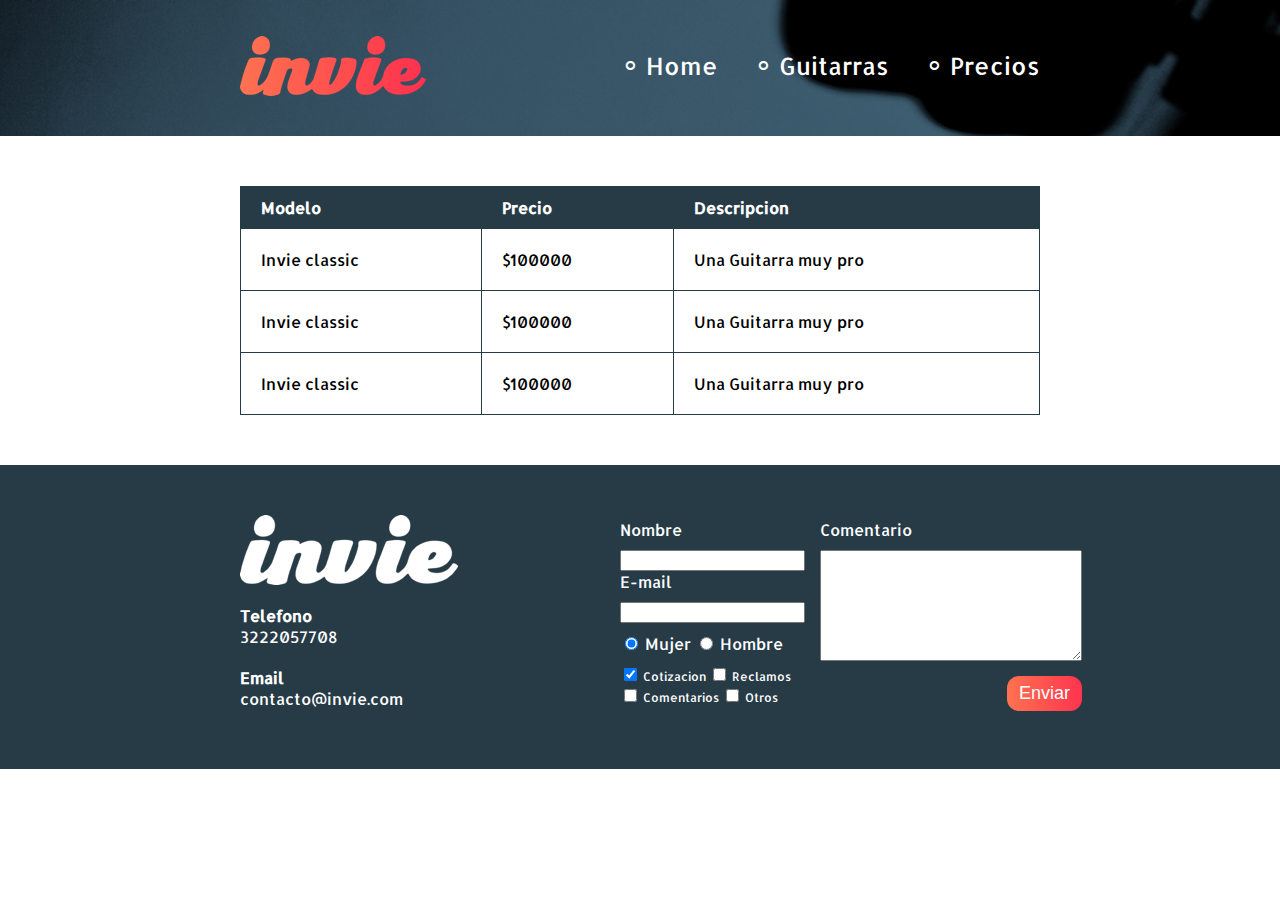
==== precios.html @ 78aa6fec "Projecto Invie base" ====
<!DOCTYPE html>
<html>
  <head>
    <meta charset="utf-8">
    <link href="https://fonts.googleapis.com/css?family=Montserrat:400,700|Allerta" rel="stylesheet">  <!--Google fonts link-->
    <link rel="stylesheet" href="css/invie.css">  <!--Forma de incluir estilos en html con un archivo externo-->
    <title>Precios de - Tus mejores guitarras!!</title>
  </head>
  <body>
    <header id="header" class="header-b background"><!--header-->
      <div class="contenedor">
        <figure class="logotipo">
          <img src="images/invie.png" width="186" height="60" alt="Invie logotipo"/><!--logotipo-->
        </figure>
        <nav  class="menu"><!--menu-->
          <ul>
            <li>
              <a href="index.html">Home</a>
            </li>
            <li>
              <a href="index.html#guitarras">Guitarras</a>
            </li>
            <li>
              <a href="precios.html">Precios</a>
            </li>
          </ul>
        </nav>
      </div>
    </header>
    <section class="tabla">
      <div class="contenedor">
        <table>                                <!--Tabla-->
          <thead>                              <!--Cabecera-->
            <tr>                               <!--Fila-->
              <th>Modelo</th>                  <!--Celda para cabecera-->
              <th>Precio</th>
              <th>Descripcion</th>
            </tr>
          </thead>
          <tbody>                               <!--Body de la tabla-->
            <tr>                                <!--Fila del body-->
              <td>Invie classic</td>            <!--Celda para body-->
              <td>$100000</td>
              <td>Una Guitarra muy pro</td>
            </tr>
            <tr>
              <td>Invie classic</td>            <!--Celda para body-->
              <td>$100000</td>
              <td>Una Guitarra muy pro</td>
            </tr>
            <tr>
              <td>Invie classic</td>            <!--Celda para body-->
              <td>$100000</td>
              <td>Una Guitarra muy pro</td>
            </tr>
          </tbody>
        </table>
      </div>
    </section>
    <footer class="footer">               <!--Footer-->
      <div class="contenedor">
        <div class="contacto">
          <img src="images/invie-white.png" alt="logotipo blanco">
          <a href="tel:+523222057708"><strong>Telefono</strong><span>3222057708</span></a> <!--Para que funcione el href necesitan una aplicacion que pueda hacer el la accion-->
          <a href="mailto:contacto@invie.com"><strong>Email</strong><span>contacto@invie.com</span></a>
        </div>
        <div class="contenedor">
          <form class="formulario">                <!--Formulario-->
            <div class="col1 contenedor">
              <label for="nombre">Nombre</label>    <!--El for debe de tener lo mismo que el id para tener una relacion y redireccione a donde de hacer focus -->
              <input type="text" required id="nombre" name="nombre"/>   <!--placeholder pondra texto de fondo difuminado-->
              <label for="email">E-mail</label>
              <input type="email" required id="email" name="email"/>
              <div class="sexo">
                <label for="mujer">                            <!--Buena practica para la usabilidad mobil (selecciona el texto mujer y marcara la opcion)-->
                  <input type="radio" id="mujer"  checked name="sexo"  value="Mujer"/>  Mujer      <!--TIpo radio multiple opcion-->
                </label>
                <label for="hombre">
                  <input type="radio" id="hombre" name="sexo" value="Hombre"/>  Hombre      <!--El name es para seleccionar uno solo lo cual manda al sevidor para que no tenga 2 opciones marcadas, esto hace que el tipo radio ya no no sea opcion multiple-->
                </label>
              </div>
              <div class="interes">                       <!--Caja de seleccion-->
                <label for="cotizacion">
                  <input type="checkbox" id="cotizacion" checked name="interes"  value="cotizacion"/> Cotizacion   <!--El atributo name y value es la informacion que llega al sevidor cuando se envia el formulario-->
                </label>
                <label for="reclamos">
                  <input type="checkbox" id="reclamos"  name="interes"  value="reclamos"/> Reclamos
                </label>
                <label for="comentarios">
                  <input type="checkbox" id="comentarios"  name="interes" value="comentarios"/> Comentarios
                </label>
                <label for="otros">
                  <input type="checkbox" id="otros"  name="interes" value="otros"/> Otros
                </label>
              </div>
            </div>
            <div class="col2">
              <label for="comentario">Comentario</label>
              <textarea name="comentario" id="comentario" rows="7" cols="30"></textarea>
              <input type="submit"  value="Enviar"  class="button">       <!--El atributo value hace que el sistema este en ingles o español el boton tendra el texto del atributo-->
            </div>
          </form>                                 <!--Formulario-->
        </div>
      </div>
    </footer>                        <!--Footer-->
  </body>
</html>
---- css/invie.css ----
body {
  font-family: 'Allerta', sans-serif;       /*Google fonts*/
  margin: 0;
}

table{                /*Estilos de tabla*/
  width: 100%;
}

th {
  background: #273b47;
  color: white;
}

td {
  padding: 20px;
}
th {
  padding: 10px 20px;
  text-align: left;
}

table, td, th {
  border: 1px solid #273b47;
  border-collapse: collapse;
}

input, textarea {
  outline: 0
}

input:focus, textarea:focus {
  background: lightgray;
}

.contenedor {     /*Estilos que se heredan a todas las que incluyan la clase*/
  width: 800px;
  margin: auto;
  position: relative;
}

.background {
  /*background: rgba(12, 12, 12, 0.5);  rgb: color combinado de rojo, verde, azul.   rgba: color combinado con transparencia*/
  background-image: url('../images/background.png');
  background-size: cover;         /*Cover hace que la imagen busque la mejor distribucion en el espacio disponible */
}

.button {
  border-radius: 12px;       /*Bordes redondeados*/
  border: none;
  color: white;
  padding: 7px 12px;
  cursor: pointer;      /*Muestre la manita de seleccion :v*/
  font-size: 18px;
  background: linear-gradient(to left, #fe344e, #ff7250);   /*Degradado*/
  text-decoration: none;
}

.titulo {
  font-family: 'Montserrat', sans-serif;    /*Propiedad agregado al titulo*/      /*Google fonts*/
  font-size: 70px;
  margin-bottom: 0;
  margin-top: 70px;
}

.titulo span {
  text-decoration: underline;   /*Subrayado*/
}

.title-a {
  font-size: 24px;
  margin-top: 0;
}
.title-b {
  font-size: 50px;
  margin-bottom: 20px;
  margin-top: 35px;
}

.guitarras {
  color: #1F313C;
  margin-bottom: 60px;
}

.guitarras h2 {
  font-family: 'Montserrat', sans-serif;
  font-size: 35px;
}

.portada {
  color: white;     /*Todos los textos se les asigna el color*/
  padding: 20px;
  height: 500px;
}

.portada button {
  margin-bottom: 70px;
}

.menu {                     /*La propiedad inline-block nos permite alinear a la derecha y en bloques los elementos.*/
  font-size: 24px;
  display: inline-block;
  position: absolute;
  right: 0;
}

.menu li {
  display: inline-block;
  margin-left: 30px;
}

.menu a {
  color: white;
  text-decoration: none;
}

.menu li::before {      /*before es un pseudoelemento*/
  content: '∘';
  font-size: 30px;
  /*line-height para dar altura al texto*/
  color: white;
}

.logotipo {
  display: inline-block;
  margin-left: 0;
}

.guitarra {
  margin: 10px 10px 40px 10px;
  padding: 10px;
  /*overflow: hidden;*/
  border: 1px solid #1F313C;
  border-radius: 8px;
}

.guitarra ol {
  padding: 0;
}

.guitarra.b {         /*Poner un estilo a un elemento que tiene 2 clases pero solamente a uno*/
  height: 190px;
}

.right {
  float: right;
  position: relative;
  bottom: 142px;
}

.left {
  float: left;
  position: relative;
}

.contenedor-guitarra-a {
  padding-left: 20px;
}

.contenedor-guitarra-b {
  margin-left: 370px;
  position: relative;
  bottom: 67px;
}

.header {
  position: relative;
}

.header-b {
  padding: 20px;
}

.footer {                     /*Footer*/
  background: #273b47;
  padding: 50px 10px;
}

.contacto {
  display: flex;
  width: 300px;
  flex-wrap: wrap;
  align-items: center;
}

.contacto img {               /*Footer*/
  display: block;
  margin-bottom: 10px;
}

.contacto strong {            /*Footer*/
  display: block;
}

.contacto a {                 /*Footer*/
  color: white;
  text-decoration: none;
  margin: 10px 10px 10px 0;
}

.footer .contenedor {
  display: flex;
  justify-content: flex-end;
}

.formulario {
  display: flex;
  width: 400px;
  color: white;
  margin-right: 20px;
}

.col1, .col2 {
  display: flex;
  flex-direction: column;
}

.col1 {
  margin-right: 15px;
}

.col2 {
  align-items: flex-start;
}

.col2.textarea {
  align-items: flex-end;
}

.col2 .button {
  margin-top: 15px;
  align-self: flex-end;

}

.interes label {
  font-size: 12px;
}

.formulario label, .sexo, .interes {
  margin-bottom: 10px;
}

.sexo {
  margin-top: 10px;
}

.tabla {
  margin: 50px 0;
}
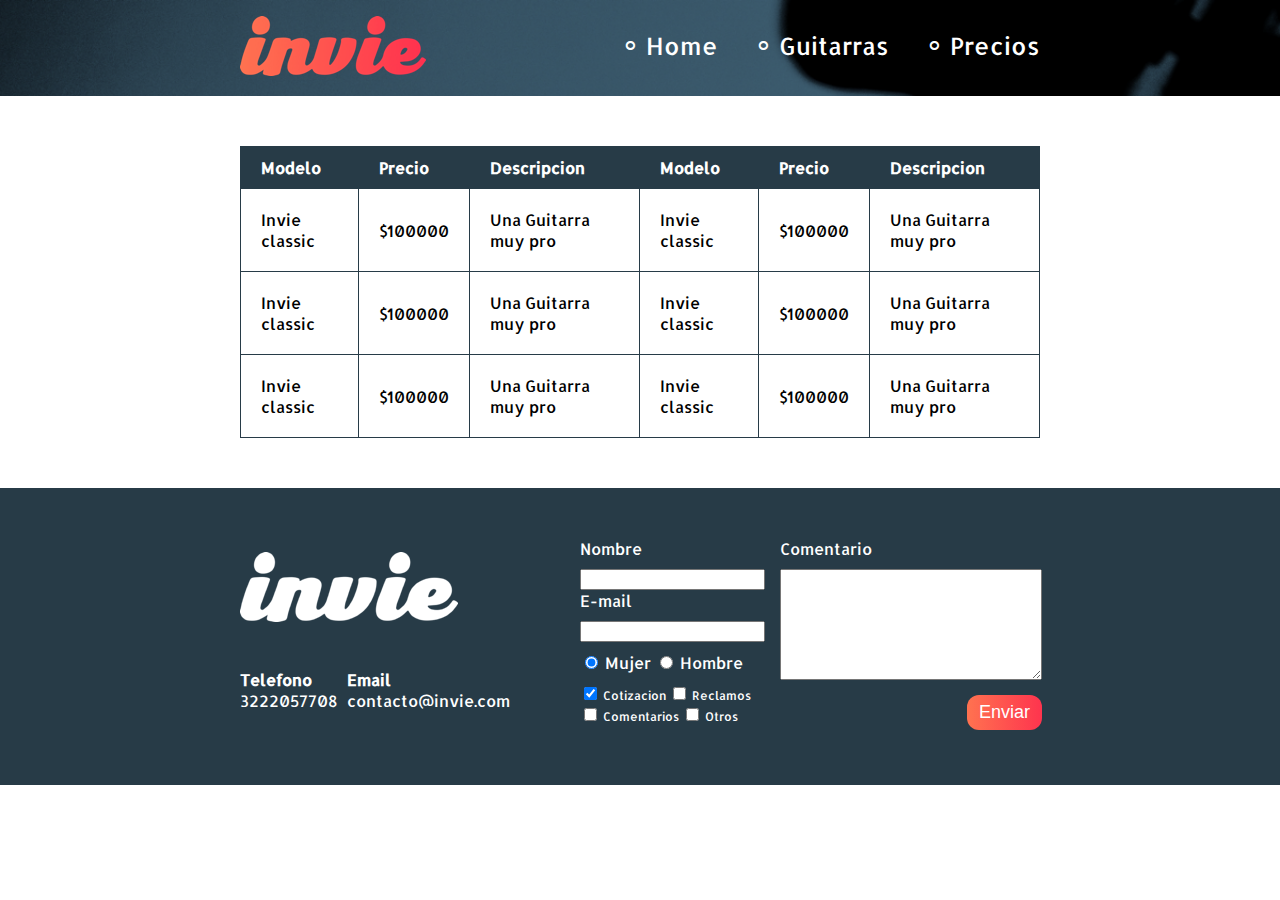
==== commit 025a4493: "Construyendo tablas responsive" ====
--- a/precios.html
+++ b/precios.html
@@ -4,15 +4,17 @@
     <meta charset="utf-8">
     <link href="https://fonts.googleapis.com/css?family=Montserrat:400,700|Allerta" rel="stylesheet">  <!--Google fonts link-->
     <link rel="stylesheet" href="css/invie.css">  <!--Forma de incluir estilos en html con un archivo externo-->
+    <meta name="viewport" content="width=device-width, initial-scale=1, user-scalable=no"/> <!--Este es el viewport el cual le asignamos que tome el ancho del dispositivo, que cubra el su 100% y no pueda el usuario hacer zoom-->
     <title>Precios de - Tus mejores guitarras!!</title>
   </head>
   <body>
-    <header id="header" class="header-b background"><!--header-->
+    <header id="header" class="header background"><!--header-->
       <div class="contenedor">
         <figure class="logotipo">
           <img src="images/invie.png" width="186" height="60" alt="Invie logotipo"/><!--logotipo-->
         </figure>
-        <nav  class="menu"><!--menu-->
+        <span class="burguer-button icon-menu" id="burguer-button"></span>
+        <nav  class="menu" id="menu"><!--menu-->
           <ul>
             <li>
               <a href="index.html">Home</a>
@@ -35,10 +37,16 @@
               <th>Modelo</th>                  <!--Celda para cabecera-->
               <th>Precio</th>
               <th>Descripcion</th>
+              <th>Modelo</th>                  <!--Celda para cabecera-->
+              <th>Precio</th>
+              <th>Descripcion</th>
             </tr>
           </thead>
           <tbody>                               <!--Body de la tabla-->
             <tr>                                <!--Fila del body-->
+              <td>Invie classic</td>            <!--Celda para body-->
+              <td>$100000</td>
+              <td>Una Guitarra muy pro</td>
               <td>Invie classic</td>            <!--Celda para body-->
               <td>$100000</td>
               <td>Una Guitarra muy pro</td>
@@ -47,8 +55,14 @@
               <td>Invie classic</td>            <!--Celda para body-->
               <td>$100000</td>
               <td>Una Guitarra muy pro</td>
+              <td>Invie classic</td>            <!--Celda para body-->
+              <td>$100000</td>
+              <td>Una Guitarra muy pro</td>
             </tr>
             <tr>
+              <td>Invie classic</td>            <!--Celda para body-->
+              <td>$100000</td>
+              <td>Una Guitarra muy pro</td>
               <td>Invie classic</td>            <!--Celda para body-->
               <td>$100000</td>
               <td>Una Guitarra muy pro</td>
@@ -103,5 +117,34 @@
         </div>
       </div>
     </footer>                        <!--Footer-->
+    <script type="text/javascript">
+      var consulta = window.matchMedia("(max-width: 500px)");
+      consulta.addListener(mediaQuery);
+
+      var $burguerButton = document.getElementById("burguer-button");
+      var $menu = document.getElementById("menu");
+      function toggleMenu(){
+        $menu.classList.toggle('active');
+        $burguerButton.classList.toggle('icon-close');  <!--Al momento de presionar el icono burger se cambiara al icono close-->
+      };
+      function mediaQuery(){
+        if(consulta.matches){
+          console.log("Se cumplio la condicion");
+          $burguerButton.style = "visibility: visible";           <!--El icono burger se hace visible cuando la condicion se cumple-->
+          $burguerButton.addEventListener("touchstart", toggleMenu);
+        }else {
+          console.log("No se cumplio la condicion");
+          $burguerButton.style = "visibility: hidden";            <!--El icono burger se oculta cuando la condicion no se cumple-->
+          $burguerButton.removeEventListener("touchstart", toggleMenu);
+        }
+      }
+      mediaQuery();
+
+      //lazy loading
+      var bLazy = new Blazy({
+        //options
+        selector: 'img'
+      });
+    </script>
   </body>
 </html>
--- a/css/invie.css
+++ b/css/invie.css
@@ -1,3 +1,43 @@
+@font-face {
+  font-family: 'icomoon';
+  src:  url('../fonts/icomoon.eot?dresks');
+  src:  url('../fonts/icomoon.eot?dresks#iefix') format('embedded-opentype'),
+    url('../fonts/icomoon.ttf?dresks') format('truetype'),
+    url('../fonts/icomoon.woff?dresks') format('woff'),
+    url('../fonts/icomoon.svg?dresks#icomoon') format('svg');
+  font-weight: normal;
+  font-style: normal;
+}
+
+[class^="icon-"], [class*=" icon-"] {
+  /* use !important to prevent issues with browser extensions that change fonts */
+  font-family: 'icomoon' !important;
+  speak: none;
+  font-style: normal;
+  font-weight: normal;
+  font-variant: normal;
+  text-transform: none;
+  line-height: 1;
+
+  /* Better Font Rendering =========== */
+  -webkit-font-smoothing: antialiased;
+  -moz-osx-font-smoothing: grayscale;
+}
+
+.icon-phone:before {
+  content: "\e942";
+}
+.icon-envelop:before {
+  content: "\e945";
+}
+.icon-menu:before {
+  content: "\e9bd";
+}
+.icon-close:before {
+  content: "\ea0d";
+}
+
+
 body {
   font-family: 'Allerta', sans-serif;       /*Google fonts*/
   margin: 0;
@@ -34,13 +74,14 @@
 }
 
 .contenedor {     /*Estilos que se heredan a todas las que incluyan la clase*/
-  width: 800px;
+  max-width: 800px;
   margin: auto;
   position: relative;
 }
 
 .background {
   /*background: rgba(12, 12, 12, 0.5);  rgb: color combinado de rojo, verde, azul.   rgba: color combinado con transparencia*/
+  background-color: #466173;
   background-image: url('../images/background.png');
   background-size: cover;         /*Cover hace que la imagen busque la mejor distribucion en el espacio disponible */
 }
@@ -248,3 +289,262 @@
 .tabla {
   margin: 50px 0;
 }
+
+.burguer-button {
+  width: 40px;
+  height: 40px;
+  line-height: 40px;
+  border-radius: 50%;
+  background: #395667;
+  cursor: pointer;
+  text-align: center;
+  display: inline-block;
+  position: absolute;
+  left: 20px;
+  top: 20px;
+  color: white;
+  z-index: 3;
+}
+
+@media screen and (max-width: 800px) {
+  /*body {
+    border: 10px solid red;
+  }*/
+  /*.contenedor {
+    width: auto;
+    max-width: 800px;
+  }*/
+  /*Precios*/
+  .tabla {
+    margin: 50px 20px;
+  }
+
+  .tabla .contenedor {
+    overflow: auto;         /*Es para elementos que se quieren desbordar y les da un scroll*/
+    border: 1px solid #273b47;
+  }
+  /*Precios*/
+
+  /*Portada*/
+  .titulo {
+    font-size: 45px;
+  }
+
+  .title-a {
+    font-size: 18px;
+    margin-top: 30px;
+  }
+
+  .portada {
+    height: auto;
+  }
+
+  .portada .button {
+    margin-bottom: 30px;
+    display: inline-block;
+  }
+  /*Portada*/
+
+  /*guitarras*/
+  .guitarras {
+    text-align: center;
+  }
+
+  .left, .right {
+    float: none;
+    position: static;
+  }
+
+  .title-b {
+    margin: 0;
+  }
+
+  .guitarra li {
+    list-style: none;
+  }
+
+  .guitarra.b {
+    height: auto;
+  }
+
+  .contenedor-guitarra-b {
+    position: static;
+    margin: 0;
+  }
+
+  .contenedor-guitarra-a {
+    padding: 0;
+  }
+  /*guitarras*/
+}
+
+@media screen and (max-width: 767px) {
+  /*Footer*/
+  .footer .contenedor{
+    display: block;
+  }
+
+  .contacto {
+    margin: 0 auto;
+  }
+
+  .formulario {
+    display: block;
+    margin: 0 auto;
+    width: 300px
+  }
+
+ .col1.contenedor {
+   display: flex;
+ }
+
+ .col1 {
+   margin: 0;
+ }
+
+ .interes label {
+   display: block;
+   font-size: 16px;
+ }
+
+ input[type="text"],
+ input[type="email"]{
+   font-size: 16px;
+   padding: 5px;
+ }
+
+ textarea {
+   width: 100%;
+ }
+
+ input[type="radio"],
+ input[type="checkbox"]{
+   zoom: 1.5;
+ }
+  /*Footer*/
+}
+
+@media screen and (max-width: 650px) {
+  .header {
+    text-align: center;
+  }
+
+  .logotipo {
+    margin: 0;
+  }
+
+  .menu {
+    position: static;
+    display: block;
+  }
+
+  .menu li:first-child {
+    margin: 0;
+  }
+
+  .menu ul {
+    padding: 0;
+  }
+}
+
+@media screen and (max-width: 500px) {
+  /*Portada*/
+  .portada .contenedor {
+    position: static;
+  }
+
+  .header {
+    position: static;
+  }
+
+  .header .contenedor {
+    position: static;
+  }
+
+  .menu {
+    background: rgba(255, 60, 88, .5);
+    position: absolute;
+    left: -100%;
+    width: 100%;
+    top: 0;
+    bottom: 0;
+    right: 0;
+    z-index: 2;
+    display: flex;
+    align-items: center;
+    transition: .3s;
+  }
+
+  .menu.active {
+    left: 0;
+  }
+
+  .menu ul {
+    flex: 1;
+  }
+
+  .menu li {
+    display: block;
+    margin: 0;
+    padding: 8px 0;
+    border-bottom: 1px solid white;
+  }
+
+  .menu li:first-child{
+    border-top: 1px solid white;
+  }
+
+  .menu li:before {
+    display: none;
+  }
+
+  .portada {
+    text-align: center;
+  }
+
+  .titulo {
+    font-size: 40px;
+  }
+
+  .title-a {
+    font-size: 16px;
+    margin-top: 0;
+  }
+  /*Portada*/
+
+  /*guitarras*/
+  .guitarra img {
+    width: 200px;
+    height: auto;
+  }
+
+  .title-b {
+    font-size: 30px;
+  }
+  /*guitarras*/
+}
+
+video {
+  width: 100%;
+}
+
+.video-responsive-contenedor {
+  position: relative;
+  padding-top: 56.25%;
+}
+
+.video-responsive-src {
+  position: absolute;
+  left: 0;
+  right: 0;
+  top: 0;
+  bottom: 0;
+  width: 100%;
+  height: 100%;
+}
+
+@media screen and (-webkit-min-device-pixel-ratio: 2) {
+  .background {
+    background-image: url('../images/background2x.png');
+  }
+}
